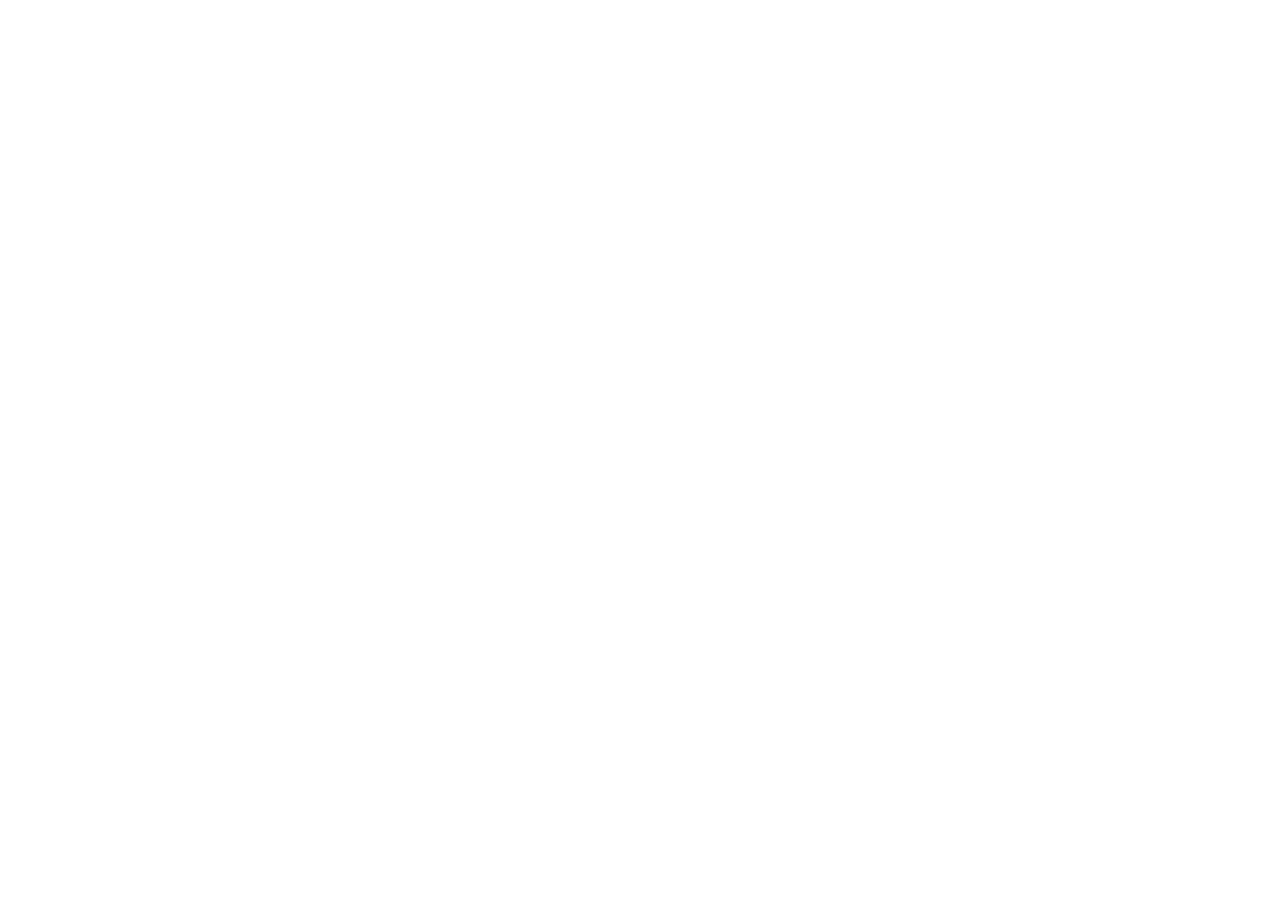
==== pj-agencia-site/index.html @ 99b0fe3d "Iniciando site de viagens" ====
<!DOCTYPE html>
<html lang="pt-BR">
<head>
    <meta charset="UTF-8">
    <meta http-equiv="X-UA-Compatible" content="IE=edge">
    <meta name="viewport" content="width=device-width, initial-scale=1.0">
    <title>Document</title>
</head>
<body>
    
</body>
</html>
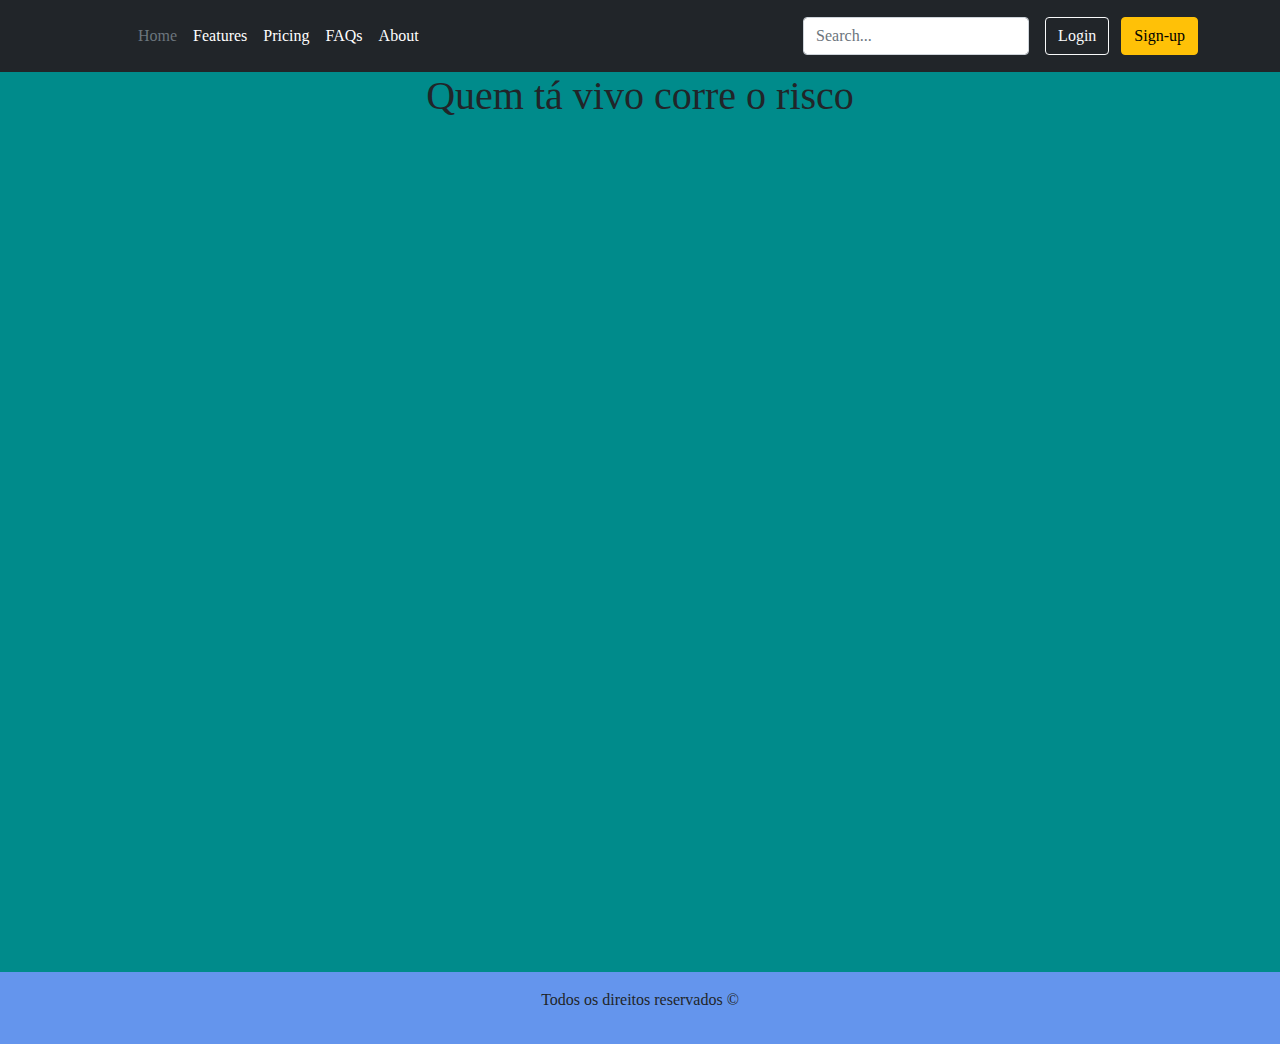
==== commit c818cd17: "divisão página principal" ====
--- a/pj-agencia-site/index.html
+++ b/pj-agencia-site/index.html
@@ -4,9 +4,49 @@
     <meta charset="UTF-8">
     <meta http-equiv="X-UA-Compatible" content="IE=edge">
     <meta name="viewport" content="width=device-width, initial-scale=1.0">
-    <title>Document</title>
+    <title>DevAgens</title>
+    <link rel="stylesheet" type="text/css" href="./css/normalize.css">
+    <link rel="stylesheet" type="text/css" href="./css/reset.css">
+    <link rel="stylesheet" type="text/css" href="./bootstrap-5.1.3-dist/css/bootstrap.min.css">
+    <link rel="stylesheet" type="text/css" href="./css/style.css">
 </head>
-<body>
-    
+<body class="app">
+    <header class="app_header">
+        <header class="p-3 bg-dark text-white">
+            <div class="container">
+              <div class="d-flex flex-wrap align-items-center justify-content-center justify-content-lg-start">
+                <a href="/" class="d-flex align-items-center mb-2 mb-lg-0 text-white text-decoration-none">
+                  <svg class="bi me-2" width="40" height="32" role="img" aria-label="Bootstrap"><use xlink:href="#bootstrap"/></svg>
+                </a>
+                <ul class="nav col-12 col-lg-auto me-lg-auto mb-2 justify-content-center mb-md-0">
+                  <li><a href="#" class="nav-link px-2 text-secondary">Home</a></li>
+                  <li><a href="#" class="nav-link px-2 text-white">Features</a></li>
+                  <li><a href="#" class="nav-link px-2 text-white">Pricing</a></li>
+                  <li><a href="#" class="nav-link px-2 text-white">FAQs</a></li>
+                  <li><a href="#" class="nav-link px-2 text-white">About</a></li>
+                </ul>
+        
+                <form class="col-12 col-lg-auto mb-3 mb-lg-0 me-lg-3">
+                  <input type="search" class="form-control form-control-dark" placeholder="Search..." aria-label="Search">
+                </form>
+        
+                <div class="text-end">
+                  <button type="button" class="btn btn-outline-light me-2">Login</button>
+                  <button type="button" class="btn btn-warning">Sign-up</button>
+                </div>
+              </div>
+            </div>
+          </header>
+    </header>
+    <main class="app_main">
+        <section style="text-align: center;">
+            <h1>Quem tá vivo corre o risco</h1>
+        </section>
+    </main>
+    <footer class="app_footer">
+        <p>Todos os direitos reservados &copy;</p>
+    </footer>
+
+    <script src="./bootstrap-5.1.3-dist/js/bootstrap.min.js"></script>
 </body>
 </html>--- a/pj-agencia-site/css/style.css
+++ b/pj-agencia-site/css/style.css
@@ -0,0 +1,36 @@
+
+html {
+    font-size: 16px;
+}
+
+.app {
+    flex-direction: grid;
+    grid-template-columns: auto;
+    grid-template-rows: auto auto auto;
+    grid-template-areas: "header"
+                          "main"
+                          "footer";
+    background-color: azure;
+    font-family: Georgia, 'Times New Roman', Times, serif;
+}
+
+.app_header {
+    grid-area: header;
+    background-color: blueviolet;
+}
+
+section {
+    height: 100vh;
+    background-color: darkcyan;
+}
+
+.app_main {
+    grid-area: main;
+}
+
+.app_footer {
+    grid-area: footer;
+    background-color: cornflowerblue;
+    padding: 1rem;
+    text-align: center;
+}